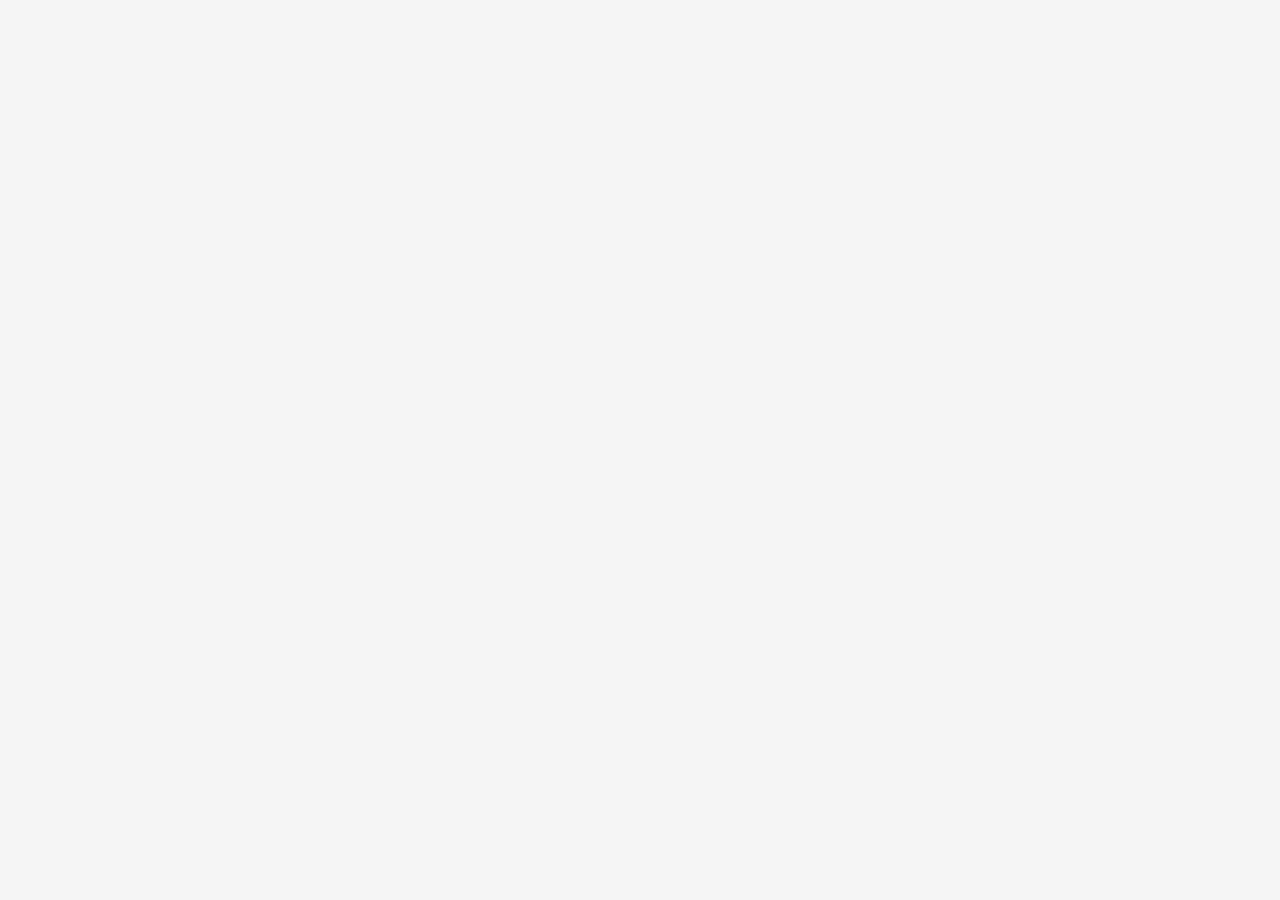
==== Parcial Web/index.html @ cd08b853 "Add files via upload" ====
<!DOCTYPE html>
<html lang="es">
<head>
    <meta charset="UTF-8">
    <meta name="viewport" content="width=device-width, initial-scale=1.0">
    <title>Mis Finanzas Personales</title>
    
    
    <link href="https://cdn.jsdelivr.net/npm/bootstrap@5.3.0/dist/css/bootstrap.min.css" rel="stylesheet">
    
    <link rel="stylesheet" href="css/styles.css">
</head>
<body>
        <div id="app">
        
    </div>

    <script src="https://cdn.jsdelivr.net/npm/bootstrap@5.3.0/dist/js/bootstrap.bundle.min.js"></script>
    
    <script src="js/caracterizacion.js"></script>
    <script src="js/dashboard.js"></script>
    <script src="js/app.js"></script>
</body>
</html>
---- Parcial Web/css/styles.css ----
/* Estilos personalizados */
body {
    background-color: #f5f5f5;
}

#app {
    min-height: 100vh;
}

.card {
    box-shadow: 0 2px 4px rgba(0,0,0,0.1);
    border: none;
    margin-bottom: 1rem;
}

.card-header {
    background-color: #fff;
    border-bottom: 1px solid #eee;
}

.btn-primary {
    background-color: #4CAF50;
    border-color: #4CAF50;
}

.btn-primary:hover {
    background-color: #45a049;
    border-color: #45a049;
}
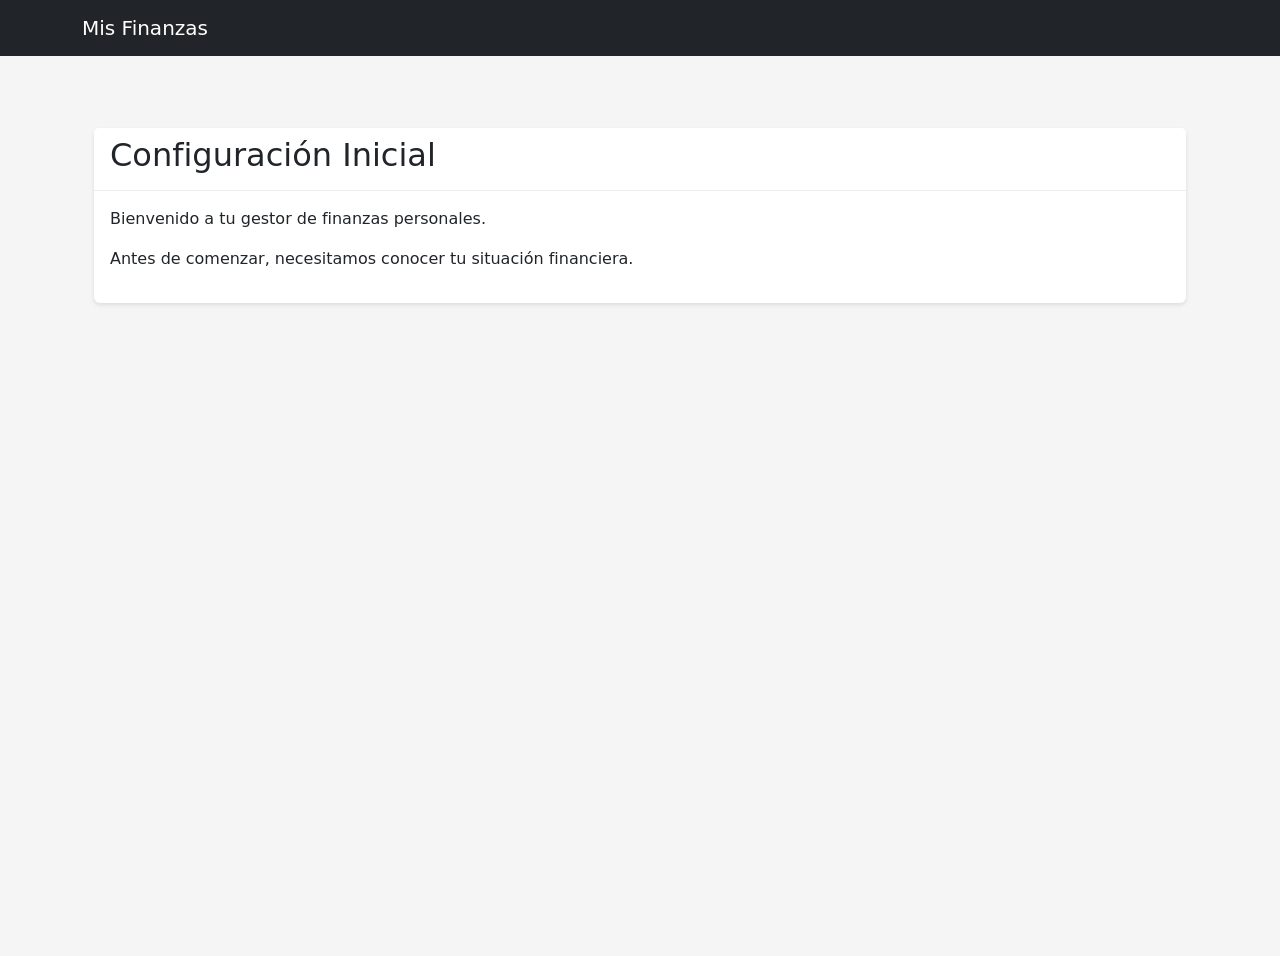
==== commit 32cd8873: "Add files via upload" ====
--- a/Parcial Web/index.html
+++ b/Parcial Web/index.html
@@ -5,20 +5,29 @@
     <meta name="viewport" content="width=device-width, initial-scale=1.0">
     <title>Mis Finanzas Personales</title>
     
-    
     <link href="https://cdn.jsdelivr.net/npm/bootstrap@5.3.0/dist/css/bootstrap.min.css" rel="stylesheet">
     
     <link rel="stylesheet" href="css/styles.css">
 </head>
 <body>
-        <div id="app">
-        
+    <nav class="navbar navbar-expand-lg navbar-dark bg-dark">
+        <div class="container">
+            <a class="navbar-brand" href="#">
+                Mis Finanzas
+            </a>
+            <div id="navbar-buttons">
+            </div>
+        </div>
+    </nav>
+
+    <div id="app" class="container py-4">
     </div>
 
     <script src="https://cdn.jsdelivr.net/npm/bootstrap@5.3.0/dist/js/bootstrap.bundle.min.js"></script>
     
-    <script src="js/caracterizacion.js"></script>
-    <script src="js/dashboard.js"></script>
-    <script src="js/app.js"></script>
+<script src="./js/caracterizacion.js"></script>
+<script src="./js/dashboard.js"></script>
+
+<script src="./js/app.js"></script>
 </body>
 </html>
--- a/Parcial Web/css/styles.css
+++ b/Parcial Web/css/styles.css
@@ -1,4 +1,4 @@
-/* Estilos personalizados */
+
 body {
     background-color: #f5f5f5;
 }
